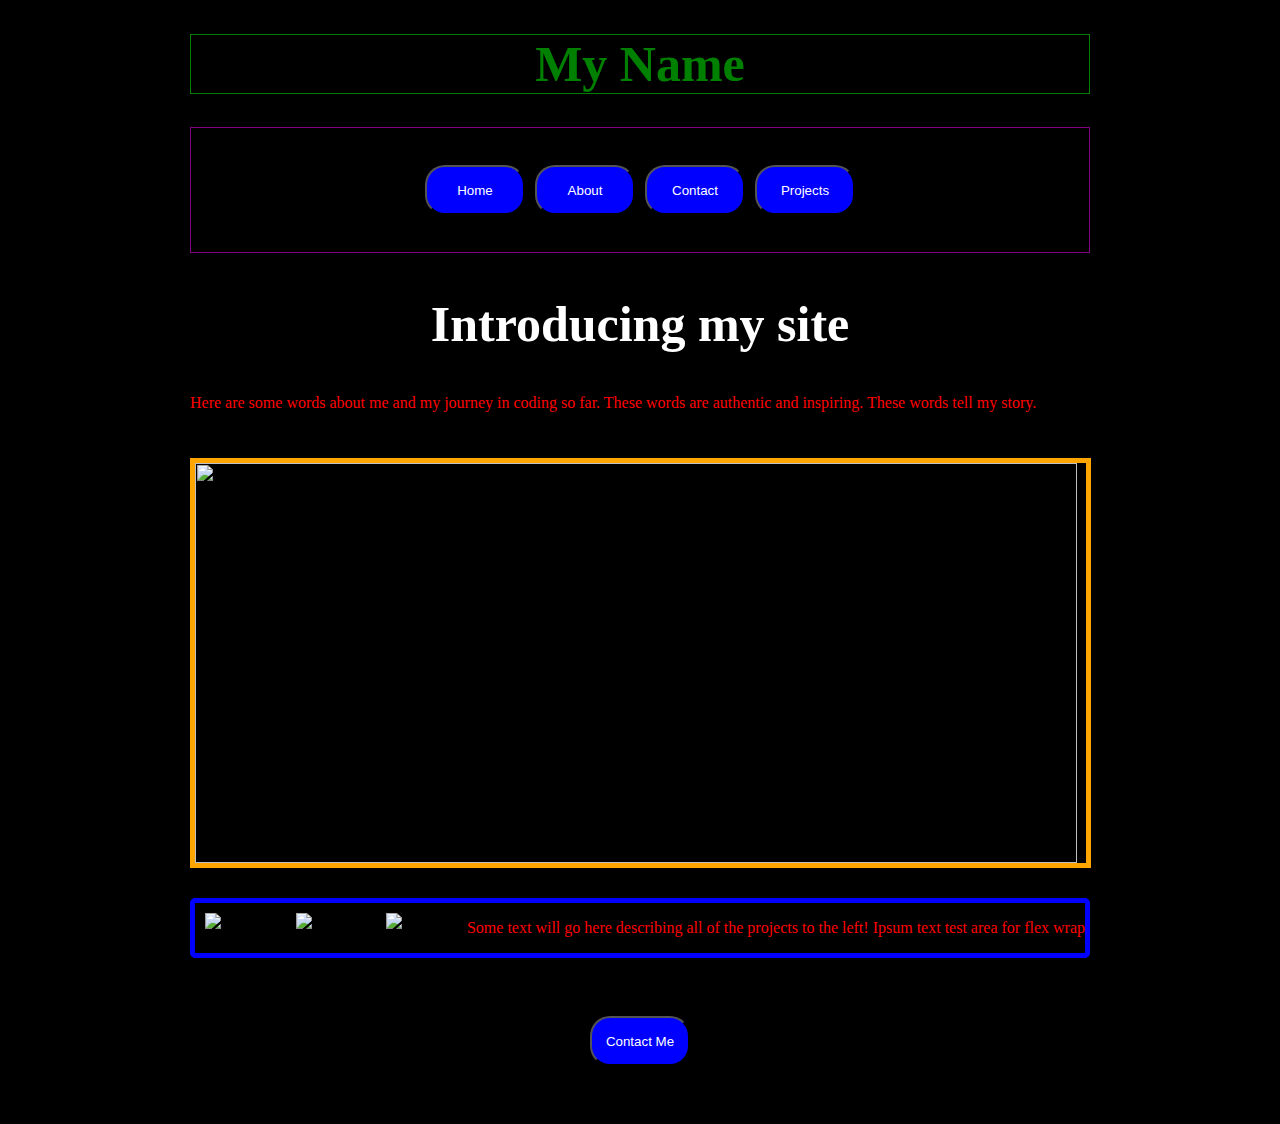
==== index.html @ c883667b "added stylesheets and google fonts, created basic layout using css" ====
<!DOCTYPE html>
<html lang="en">
<head>
    <meta charset="UTF-8">
    <meta name="viewport" content="width=device-width, initial-scale=1.0">
    <title>Daniel Vazquez Portfolio</title>
    <link href="index.css" rel="stylesheet" type="text/css">
    <link href="https://fonts.googleapis.com/css2?family=Architects+Daughter&display=swap" rel="stylesheet">
    <link href="https://fonts.googleapis.com/css2?family=Architects+Daughter&display=swap" rel="stylesheet">
</head>
<body>

<header>
    <h1>My Name</h1>

    <nav>
        <button>Home</button>
        <button>About</button>
        <button>Contact</button>
        <button>Projects</button>
    </nav>
 
 
    <h2>Introducing my site</h2>
    <p>Here are some words about me and my journey in coding so far. These words are authentic and inspiring. These words tell my story.</p>

</header>

 <div class="main">
    <main class="large-center-image">
        <section>
            <img id="large-image" src="https://i.picsum.photos/id/866/200/300.jpg?hmac=rcadCENKh4rD6MAp6V_ma-AyWv641M4iiOpe1RyFHeI">
                
          </section>
        </main>
    </div> 
          
 <div class="project-container">
     <section class="project-snapshot"
     
     <img id="project-1" src="https://i.picsum.photos/id/866/200/300.jpg?hmac=rcadCENKh4rD6MAp6V_ma-AyWv641M4iiOpe1RyFHeI">
     <img id="project-2" src="https://i.picsum.photos/id/866/200/300.jpg?hmac=rcadCENKh4rD6MAp6V_ma-AyWv641M4iiOpe1RyFHeI">
     <img id="project-3" src="https://i.picsum.photos/id/866/200/300.jpg?hmac=rcadCENKh4rD6MAp6V_ma-AyWv641M4iiOpe1RyFHeI">
     <img id="project-4" src="https://i.picsum.photos/id/866/200/300.jpg?hmac=rcadCENKh4rD6MAp6V_ma-AyWv641M4iiOpe1RyFHeI">

    <p>Some text will go here describing all of the projects to the left! Ipsum text test area for flex wrap</p>
    
    
 </section>
</div>

<footer>
    <nav>
    <button>Contact Me</button>

</nav>

</footer>



    

    
</body>
</html>
---- index.css ----
/* Add CSS styling here */

body {
    margin: 0 auto;
    width: 900px;
    background-color: black;
}

h1 {
    display: flex;
    justify-content: center;
    color: green;
    border: 1px solid green;
    font-size: 50px;
}

h2 {
    text-align: center;
    color: white;
    font-size: 50px;

}

p {
    color: red;

}

header nav {
    display: flex;
    border: 1px solid purple;
    justify-content: center;
    padding: 2em;
    


}

nav button {
    width: 100px;
    height: 50px;
    border-radius: 20px;
    background-color: blue;
    color: white;
    margin: 5px;


}

.main img {
    border: 5px solid orange;
    width: 99%;
    height: 400px;
    margin-top: 30px;
}

.project-snapshot  {
    border: 5px solid blue;
    display: flex;
    flex-direction: row;
    justify-content: space-between;
    margin-top: 30px;
    border-radius: 5px;
    

}

.project-snapshot img {
    padding: 5px;
    margin: 5px;
    

}

.project-snapshot p {
    display: flex;
    flex-wrap: wrap;

}


footer {
    border: 5px solid black;
    display: flex;
    justify-content: center;
    padding: 3em;


}
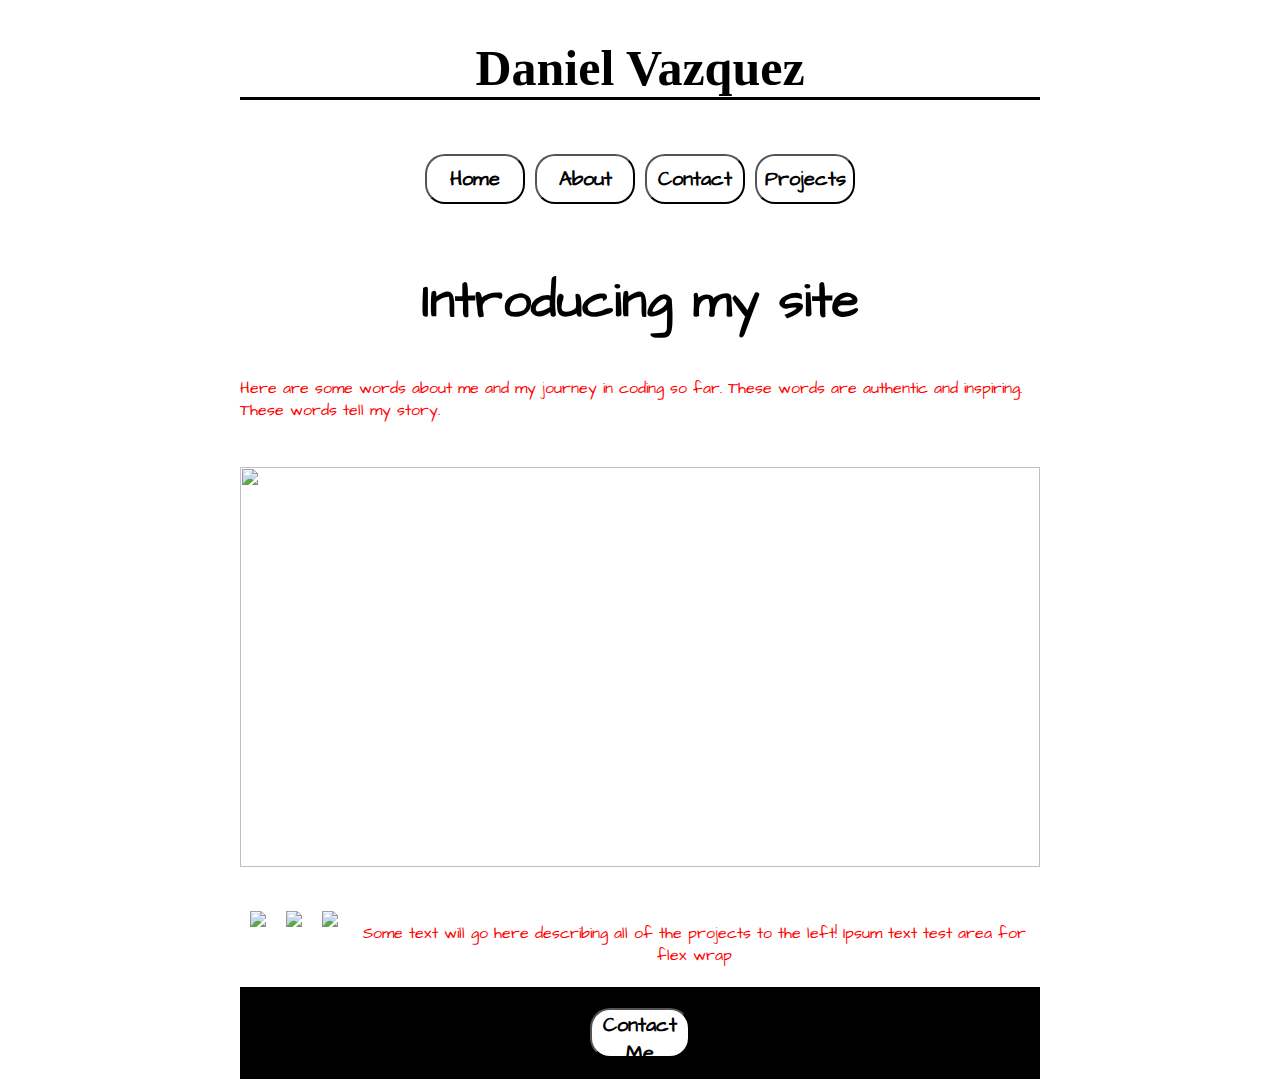
==== commit ada4c09c: "added background image to body and font colors to h1, h2, p" ====
--- a/index.html
+++ b/index.html
@@ -6,12 +6,14 @@
     <title>Daniel Vazquez Portfolio</title>
     <link href="index.css" rel="stylesheet" type="text/css">
     <link href="https://fonts.googleapis.com/css2?family=Architects+Daughter&display=swap" rel="stylesheet">
-    <link href="https://fonts.googleapis.com/css2?family=Architects+Daughter&display=swap" rel="stylesheet">
+    <link href="https://fonts.googleapis.com/css2?family=Permanent+Marker&display=swap" rel="stylesheet">
+
+
 </head>
 <body>
 
 <header>
-    <h1>My Name</h1>
+    <h1>Daniel Vazquez</h1>
 
     <nav>
         <button>Home</button>
@@ -51,7 +53,7 @@
 
 <footer>
     <nav>
-    <button>Contact Me</button>
+    <button>Contact<br>Me</button>
 
 </nav>
 
--- a/index.css
+++ b/index.css
@@ -1,37 +1,44 @@
 /* Add CSS styling here */
 
 body {
+    padding-top: 5px;
     margin: 0 auto;
-    width: 900px;
-    background-color: black;
+    width: 800px;
+    background-image: url("https://images.unsplash.com/photo-1482977036925-e8fcaa643657?ixlib=rb-1.2.1&auto=format&fit=crop&w=934&q=80");
+    background-position: center;
+    background-repeat: no-repeat;
+    background-size: 800px 99%;
 }
 
 h1 {
     display: flex;
     justify-content: center;
-    color: green;
-    border: 1px solid green;
+    color: black;
+    /*border: 1px solid green;*/
     font-size: 50px;
+    font-family: "Permanent Marker";
+    border-bottom: solid black;
 }
 
 h2 {
     text-align: center;
-    color: white;
+    color: black;
     font-size: 50px;
+    font-family: "Architects Daughter";
 
 }
 
 p {
     color: red;
+    font-family: "Architects Daughter";
 
 }
 
 header nav {
     display: flex;
-    border: 1px solid purple;
+    /*border: 1px solid purple;*/
     justify-content: center;
-    padding: 2em;
-    
+    padding: 1em;
 
 
 }
@@ -40,22 +47,24 @@
     width: 100px;
     height: 50px;
     border-radius: 20px;
-    background-color: blue;
-    color: white;
+    background-color: white;
+    color: black;
     margin: 5px;
-
+    font-family: "Architects Daughter";
+    font-size: 20px;
+    font-weight: bold;
 
 }
 
 .main img {
-    border: 5px solid orange;
-    width: 99%;
+    /*border: 5px solid orange;*/
+    width: 100%;
     height: 400px;
     margin-top: 30px;
 }
 
 .project-snapshot  {
-    border: 5px solid blue;
+    /*border: 5px solid blue;*/
     display: flex;
     flex-direction: row;
     justify-content: space-between;
@@ -75,15 +84,25 @@
 .project-snapshot p {
     display: flex;
     flex-wrap: wrap;
+    text-align: center;
+    padding: 5px;
 
 }
 
 
 footer {
-    border: 5px solid black;
+    /*border: 5px solid black;*/
     display: flex;
     justify-content: center;
-    padding: 3em;
+    padding: 1em;
+    background-color: black;
+    
+
+}
 
 
+footer nav {
+    display: flex;
+    justify-content: center;
+
 }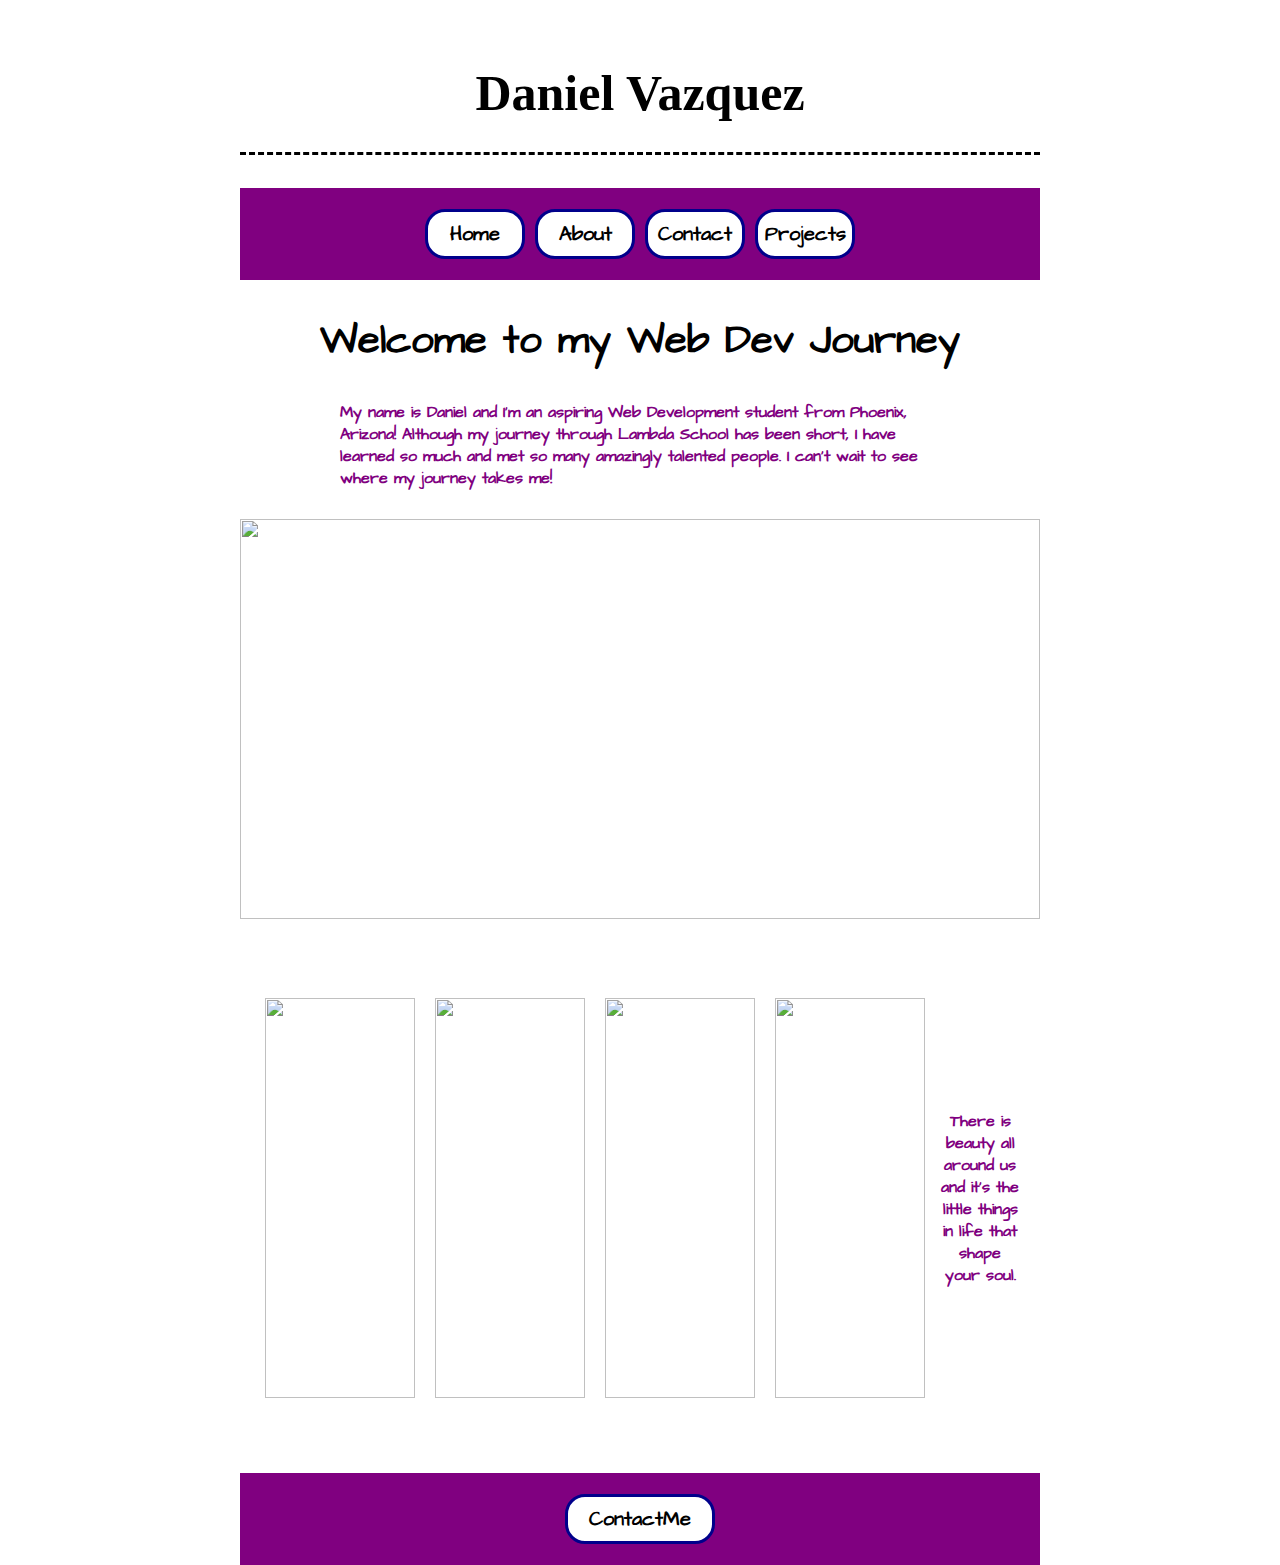
==== commit d9315c20: "updated pictures and colors on all elements. added mobile device styles" ====
--- a/index.html
+++ b/index.html
@@ -23,29 +23,29 @@
     </nav>
  
  
-    <h2>Introducing my site</h2>
-    <p>Here are some words about me and my journey in coding so far. These words are authentic and inspiring. These words tell my story.</p>
+    <h2>Welcome to my Web Dev Journey</h2>
+    <p>My name is Daniel and I'm an aspiring Web Development student from Phoenix, Arizona! Although my journey through Lambda School has been short, I have learned so much and met so many amazingly talented people. I can't wait to see where my journey takes me!</p>
 
 </header>
 
  <div class="main">
     <main class="large-center-image">
         <section>
-            <img id="large-image" src="https://i.picsum.photos/id/866/200/300.jpg?hmac=rcadCENKh4rD6MAp6V_ma-AyWv641M4iiOpe1RyFHeI">
+            <img id="large-image" src="https://images.pexels.com/photos/2115257/pexels-photo-2115257.jpeg?auto=compress&cs=tinysrgb&h=750&w=1260">
                 
           </section>
         </main>
     </div> 
           
  <div class="project-container">
-     <section class="project-snapshot"
+     <section class="project-snapshot">
      
-     <img id="project-1" src="https://i.picsum.photos/id/866/200/300.jpg?hmac=rcadCENKh4rD6MAp6V_ma-AyWv641M4iiOpe1RyFHeI">
-     <img id="project-2" src="https://i.picsum.photos/id/866/200/300.jpg?hmac=rcadCENKh4rD6MAp6V_ma-AyWv641M4iiOpe1RyFHeI">
-     <img id="project-3" src="https://i.picsum.photos/id/866/200/300.jpg?hmac=rcadCENKh4rD6MAp6V_ma-AyWv641M4iiOpe1RyFHeI">
-     <img id="project-4" src="https://i.picsum.photos/id/866/200/300.jpg?hmac=rcadCENKh4rD6MAp6V_ma-AyWv641M4iiOpe1RyFHeI">
+     <img id="project-1" src="https://cdn.pixabay.com/photo/2016/09/01/10/06/cactus-1635694_960_720.jpg">
+     <img id="project-2" src="https://cdn.pixabay.com/photo/2017/02/26/00/03/cranium-2099120_960_720.png">
+     <img id="project-3" src="https://cdn.pixabay.com/photo/2017/02/22/16/04/guitar-2089802_960_720.jpg">
+     <img id="project-4" src="https://cdn.pixabay.com/photo/2019/11/21/15/15/background-4642732_960_720.jpg">
 
-    <p>Some text will go here describing all of the projects to the left! Ipsum text test area for flex wrap</p>
+    <p>There is beauty all around us and it's the little things in life that shape your soul.</p>
     
     
  </section>
@@ -53,7 +53,7 @@
 
 <footer>
     <nav>
-    <button>Contact<br>Me</button>
+    <button>ContactMe</button>
 
 </nav>
 
--- a/index.css
+++ b/index.css
@@ -1,7 +1,7 @@
 /* Add CSS styling here */
 
 body {
-    padding-top: 5px;
+    padding-top: 0px;
     margin: 0 auto;
     width: 800px;
     background-image: url("https://images.unsplash.com/photo-1482977036925-e8fcaa643657?ixlib=rb-1.2.1&auto=format&fit=crop&w=934&q=80");
@@ -10,6 +10,8 @@
     background-size: 800px 99%;
 }
 
+
+
 h1 {
     display: flex;
     justify-content: center;
@@ -17,19 +19,24 @@
     /*border: 1px solid green;*/
     font-size: 50px;
     font-family: "Permanent Marker";
-    border-bottom: solid black;
+    border-bottom: dashed black;
+    padding-top: 30px;
+    padding-bottom: 30px;
+    
+    
 }
 
 h2 {
     text-align: center;
     color: black;
-    font-size: 50px;
+    font-size: 40px;
     font-family: "Architects Daughter";
 
 }
 
 p {
-    color: red;
+    color: purple;
+    font-weight: bold;
     font-family: "Architects Daughter";
 
 }
@@ -39,13 +46,30 @@
     /*border: 1px solid purple;*/
     justify-content: center;
     padding: 1em;
+    background-color: purple;
+
+}
+
+header nav button:hover {
+    background-color: lightseagreen;
+    color:white;
+    transform: skew(-20deg)
 
 
+}
+
+header p {
+    display: flex;
+    margin: 0 auto;
+    width: 600px;
+    color: purple;
+    font-weight: bold;
 }
 
 nav button {
     width: 100px;
     height: 50px;
+    border: 3px solid darkblue;
     border-radius: 20px;
     background-color: white;
     color: black;
@@ -53,6 +77,7 @@
     font-family: "Architects Daughter";
     font-size: 20px;
     font-weight: bold;
+    align-items: center;
 
 }
 
@@ -70,13 +95,24 @@
     justify-content: space-between;
     margin-top: 30px;
     border-radius: 5px;
+    padding: 10px;
+    margin: 5px;
+    width: 100%;
     
 
 }
 
-.project-snapshot img {
+
+
+
+
+.project-snapshot img  {
+    display: flex;
     padding: 5px;
     margin: 5px;
+    /*border: 10px solid pink;*/
+    width: 150px;
+    height: 400px;
     
 
 }
@@ -86,8 +122,10 @@
     flex-wrap: wrap;
     text-align: center;
     padding: 5px;
+    align-items: center;
 
 }
+
 
 
 footer {
@@ -95,14 +133,66 @@
     display: flex;
     justify-content: center;
     padding: 1em;
-    background-color: black;
+    background-color: purple;
     
 
 }
 
 
-footer nav {
+footer button {
     display: flex;
     justify-content: center;
+    flex-wrap: wrap;
+    text-align: center;
+    width: 150px;
+    align-items: center;
+    
+    
 
-}+}
+
+
+footer nav button:hover {
+    background-color: lightseagreen;;
+    color:white;
+    transform: skew(-20deg)
+
+
+}
+
+
+.project-container {
+    
+    display: flex;
+    align-content: space-around;
+    margin-top: 50px;
+    justify-content: center;
+    margin-bottom: 50px;
+    /*border: 10px solid red;*/
+
+
+
+}
+
+
+@media screen and (max-width: 400px)
+
+{
+  nav {
+    flex-direction: column;
+  }
+  
+  .project-container {
+    flex-direction: column;
+
+    
+  }
+
+  .prject-snapshot {
+    flex-direction: column;
+  }
+
+  img {
+
+    flex-direction: column:
+  }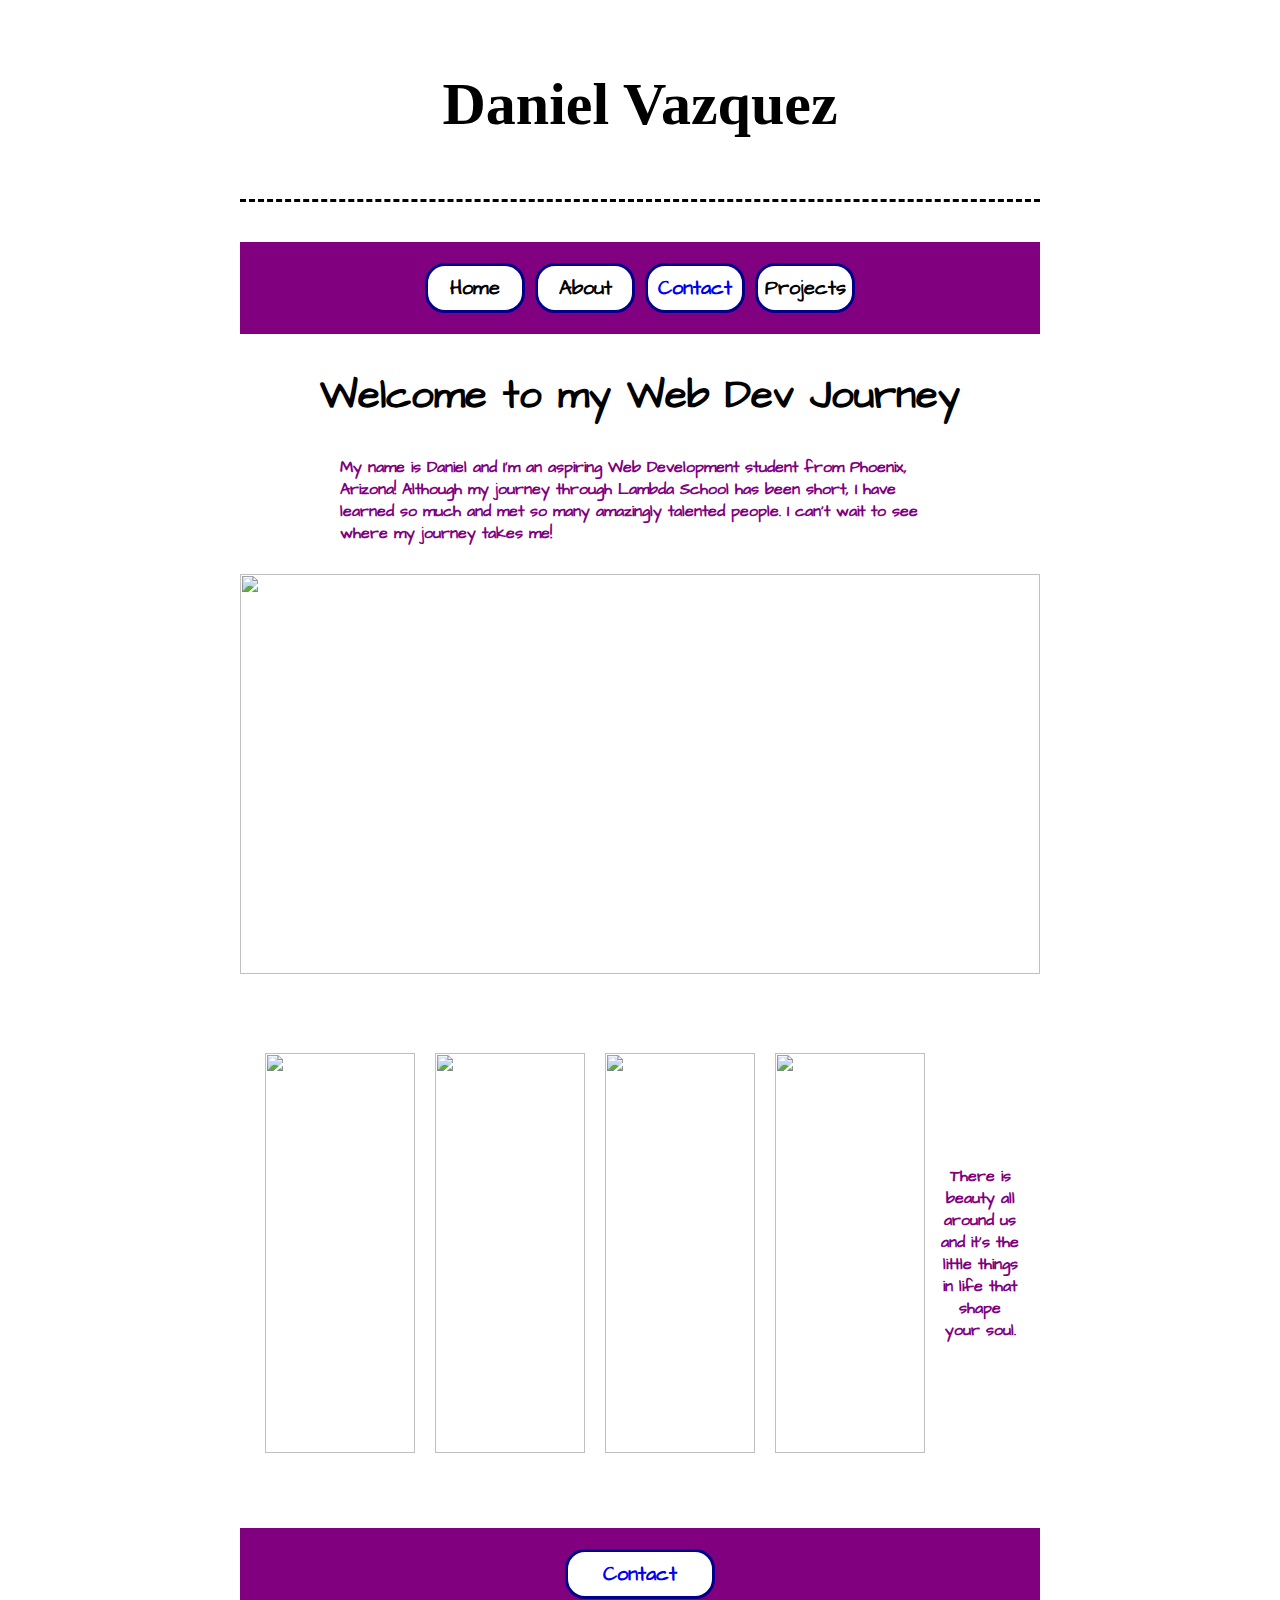
==== commit eecb5414: "added contact page and included form and navagation link to contact.html. project complete and ready" ====
--- a/index.html
+++ b/index.html
@@ -18,7 +18,7 @@
     <nav>
         <button>Home</button>
         <button>About</button>
-        <button>Contact</button>
+        <button> <a href="/contact.html">Contact</a></button>
         <button>Projects</button>
     </nav>
  
@@ -53,7 +53,7 @@
 
 <footer>
     <nav>
-    <button>ContactMe</button>
+        <button><a href="/contact.html">Contact</button>
 
 </nav>
 
--- a/index.css
+++ b/index.css
@@ -17,11 +17,11 @@
     justify-content: center;
     color: black;
     /*border: 1px solid green;*/
-    font-size: 50px;
+    font-size: 60px;
     font-family: "Permanent Marker";
     border-bottom: dashed black;
     padding-top: 30px;
-    padding-bottom: 30px;
+    padding-bottom: 60px;
     
     
 }
@@ -47,6 +47,7 @@
     justify-content: center;
     padding: 1em;
     background-color: purple;
+    text-decoration: none;
 
 }
 
@@ -64,6 +65,10 @@
     width: 600px;
     color: purple;
     font-weight: bold;
+}
+
+a:link {
+    text-decoration: none;
 }
 
 nav button {
@@ -78,6 +83,7 @@
     font-size: 20px;
     font-weight: bold;
     align-items: center;
+    text-decoration: none;
 
 }
 
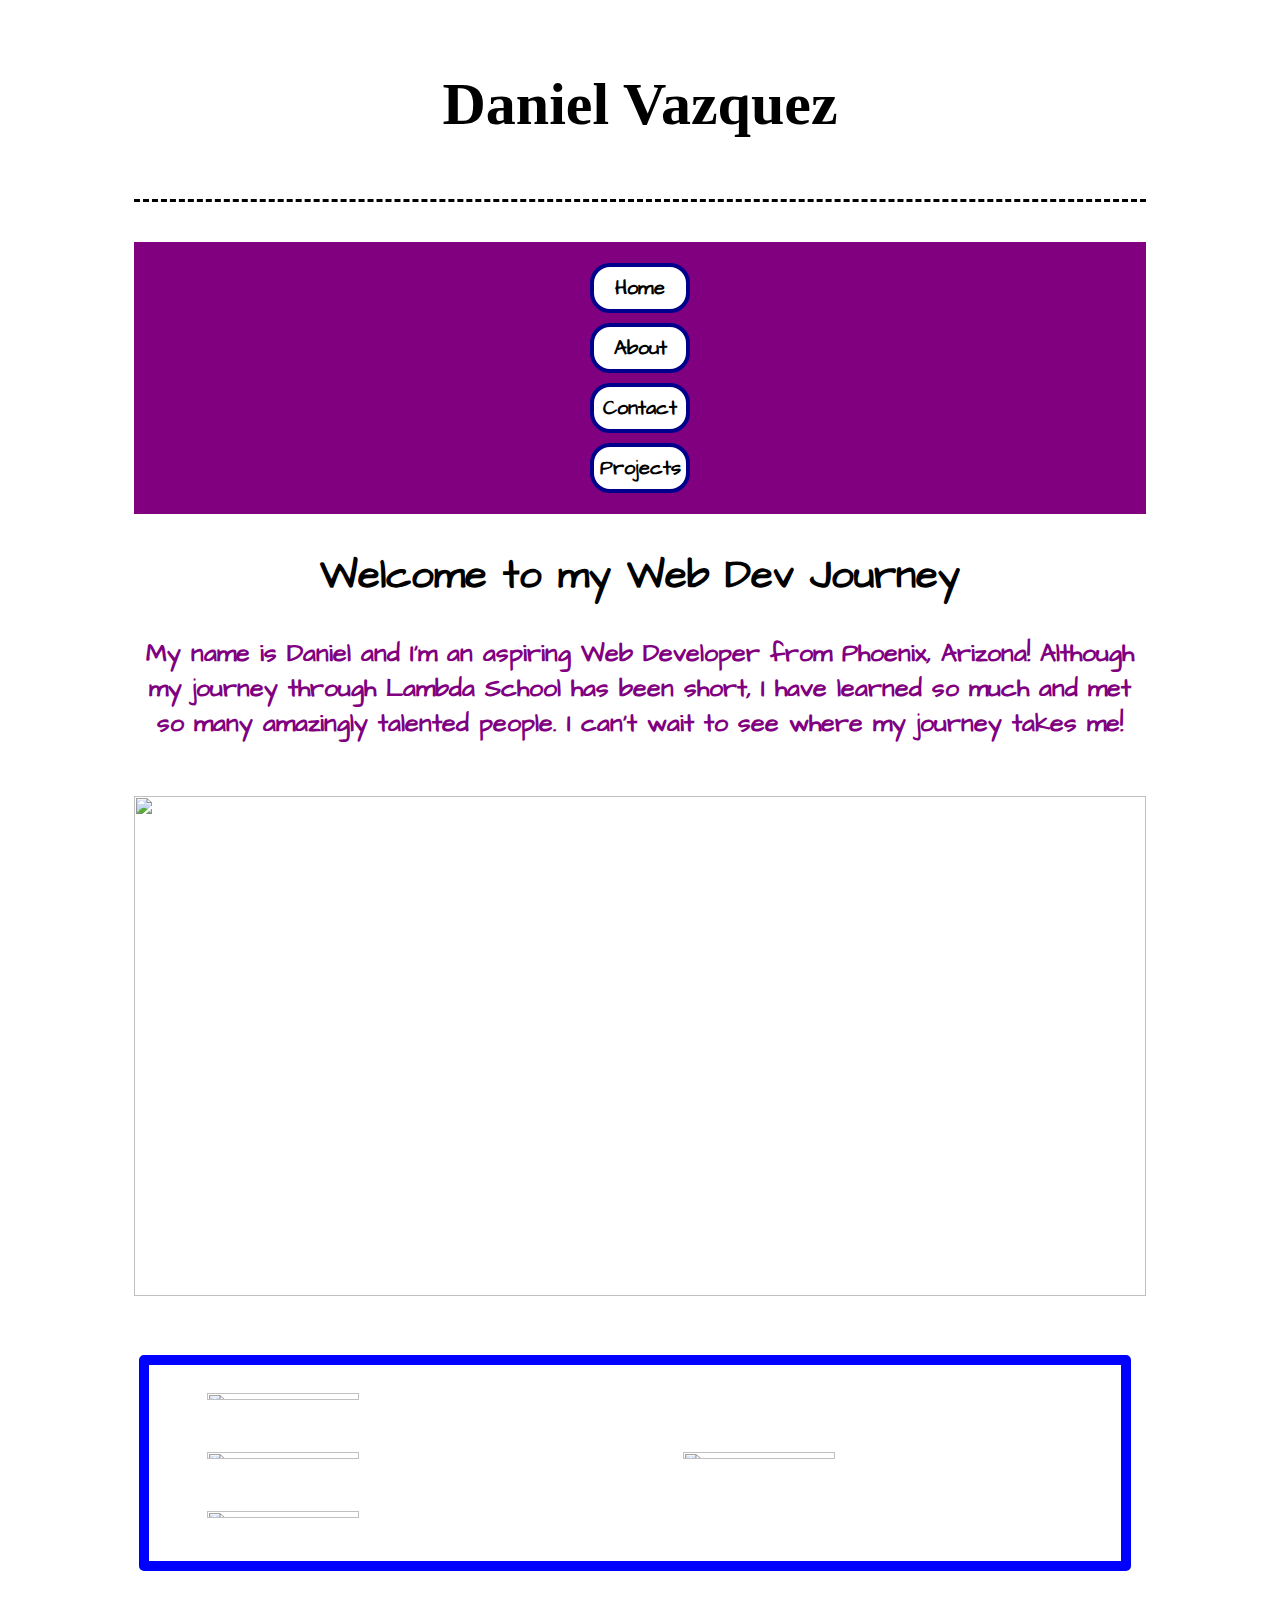
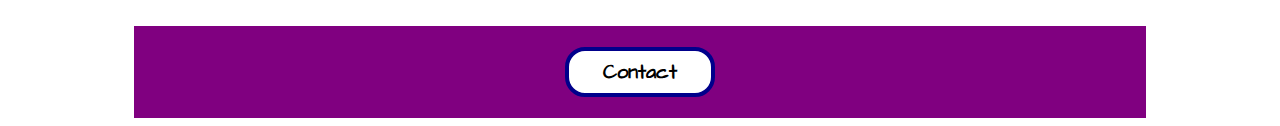
==== commit b057b956: "added media css for max-width 1500px. standard size already optimized for mobile so needed to use di" ====
--- a/index.html
+++ b/index.html
@@ -12,6 +12,7 @@
 </head>
 <body>
 
+<div class="container">   
 <header>
     <h1>Daniel Vazquez</h1>
 
@@ -21,17 +22,19 @@
         <button> <a href="/contact.html">Contact</a></button>
         <button>Projects</button>
     </nav>
+</header>
  
- 
+    <section id="opening">
     <h2>Welcome to my Web Dev Journey</h2>
-    <p>My name is Daniel and I'm an aspiring Web Development student from Phoenix, Arizona! Although my journey through Lambda School has been short, I have learned so much and met so many amazingly talented people. I can't wait to see where my journey takes me!</p>
+    <p>My name is Daniel and I'm an aspiring Web Developer from Phoenix, Arizona! Although my journey through Lambda School has been short, I have learned so much and met so many amazingly talented people. I can't wait to see where my journey takes me!</p>
+    </section>
 
-</header>
 
  <div class="main">
-    <main class="large-center-image">
-        <section>
-            <img id="large-image" src="https://images.pexels.com/photos/2115257/pexels-photo-2115257.jpeg?auto=compress&cs=tinysrgb&h=750&w=1260">
+     <section>
+        <main class="large-center-image">
+        
+        <img id="large-image" src="https://images.pexels.com/photos/2115257/pexels-photo-2115257.jpeg?auto=compress&cs=tinysrgb&h=750&w=1260">
                 
           </section>
         </main>
@@ -45,11 +48,13 @@
      <img id="project-3" src="https://cdn.pixabay.com/photo/2017/02/22/16/04/guitar-2089802_960_720.jpg">
      <img id="project-4" src="https://cdn.pixabay.com/photo/2019/11/21/15/15/background-4642732_960_720.jpg">
 
+     </section>
+     <section id="section-p">
     <p>There is beauty all around us and it's the little things in life that shape your soul.</p>
-    
-    
- </section>
+    </section>
+ 
 </div>
+
 
 <footer>
     <nav>
@@ -63,6 +68,6 @@
 
     
 
-    
+</div>    
 </body>
 </html>--- a/index.css
+++ b/index.css
@@ -1,13 +1,13 @@
 /* Add CSS styling here */
 
-body {
+.container {
     padding-top: 0px;
     margin: 0 auto;
-    width: 800px;
+    width: 50%;
     background-image: url("https://images.unsplash.com/photo-1482977036925-e8fcaa643657?ixlib=rb-1.2.1&auto=format&fit=crop&w=934&q=80");
     background-position: center;
     background-repeat: no-repeat;
-    background-size: 800px 99%;
+    background-size: 100% 100%
 }
 
 
@@ -15,7 +15,7 @@
 h1 {
     display: flex;
     justify-content: center;
-    color: black;
+    color:  black;
     /*border: 1px solid green;*/
     font-size: 60px;
     font-family: "Permanent Marker";
@@ -35,19 +35,22 @@
 }
 
 p {
+    text-align: center;
     color: purple;
     font-weight: bold;
     font-family: "Architects Daughter";
+    font-size: 25px;
 
 }
 
 header nav {
     display: flex;
     /*border: 1px solid purple;*/
-    justify-content: center;
+    justify-content: space-evenly;
     padding: 1em;
     background-color: purple;
     text-decoration: none;
+    
 
 }
 
@@ -62,19 +65,19 @@
 header p {
     display: flex;
     margin: 0 auto;
-    width: 600px;
     color: purple;
     font-weight: bold;
 }
 
 a:link {
     text-decoration: none;
+    color: black;
 }
 
 nav button {
     width: 100px;
     height: 50px;
-    border: 3px solid darkblue;
+    border: 4px solid darkblue;
     border-radius: 20px;
     background-color: white;
     color: black;
@@ -90,7 +93,7 @@
 .main img {
     /*border: 5px solid orange;*/
     width: 100%;
-    height: 400px;
+    height: 500px;
     margin-top: 30px;
 }
 
@@ -111,7 +114,6 @@
 
 
 
-
 .project-snapshot img  {
     display: flex;
     padding: 5px;
@@ -123,7 +125,7 @@
 
 }
 
-.project-snapshot p {
+#section-p {
     display: flex;
     flex-wrap: wrap;
     text-align: center;
@@ -181,24 +183,92 @@
 }
 
 
-@media screen and (max-width: 400px)
+@media all and (max-width: 1500px)
 
 {
-  nav {
-    flex-direction: column;
-  }
-  
-  .project-container {
-    flex-direction: column;
-
-    
-  }
-
-  .prject-snapshot {
-    flex-direction: column;
-  }
-
-  img {
-
-    flex-direction: column:
-  }+    .container {
+        padding-top: 0px;
+        
+        width: 80%;
+        background-image: none;
+        background-position: center;
+        background-repeat: no-repeat;
+        background-size: 100% 100%
+    }
+
+
+
+    nav {
+        display: flex;
+        flex-direction: column;
+        align-items: center;
+    }
+  
+  
+    .project-snapshot {
+        display: flex;
+        flex-direction: column;
+        justify-content: space-around;
+        flex-wrap: wrap;
+        align-items: center;
+        border: 10px solid blue;
+ 
+    }
+
+    .project-snapshot img  {
+        
+        
+        
+        /*border: 10px solid pink;*/
+        width: 40%;
+        height: 20%;
+        
+    
+    }
+
+    #section-p p {
+        display: none;
+        flex-wrap: wrap;
+        color: pink;
+
+    }
+
+  )
+
+
+  @media all and (max-width: 500px)
+
+{
+    .container {
+        padding-top: 0px;
+        
+        width: 80%;
+        background-image: none;
+        background-position: center;
+        background-repeat: no-repeat;
+        background-size: 100% 100%
+    }
+
+
+
+    nav {
+        display: flex;
+        flex-direction: column;
+        align-items: center;
+    }
+  
+  
+    .project-snapshot img{
+        display: flex;
+        flex-direction:
+        border: 10px solid blue;
+
+  
+
+ 
+    }
+
+
+  
+
+  )